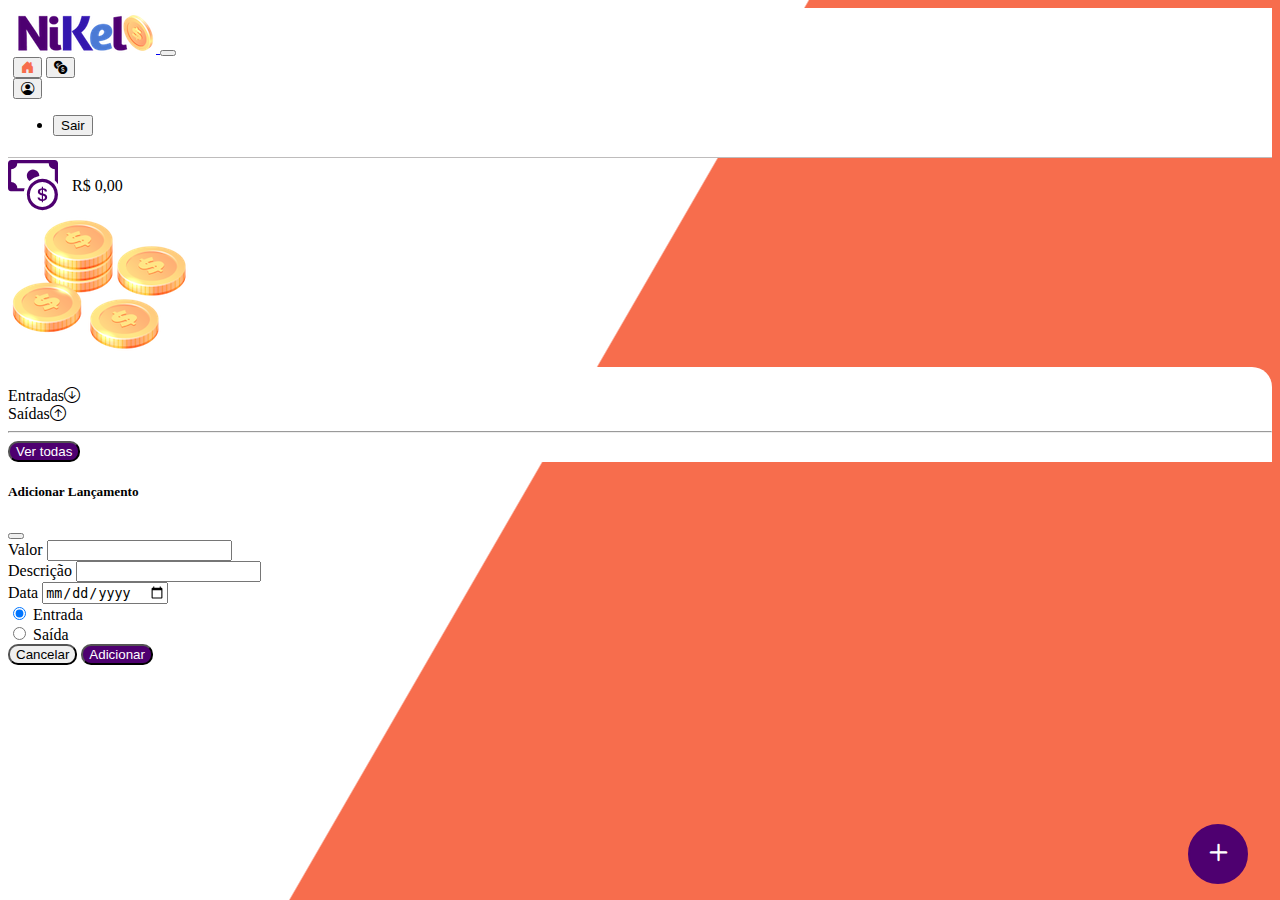
==== public/home.html @ 31aecf66 "Iniciando o Git" ====
<!DOCTYPE html>
<html lang="pt">

<head>
    <meta charset="UTF-8">
    <meta name="viewport" content="width=device-width, initial-scale=1.0">
    <title>Nikel - Home</title>
    <link href="https://cdn.jsdelivr.net/npm/bootstrap@5.3.1/dist/css/bootstrap.min.css" rel="stylesheet"
        integrity="sha384-4bw+/aepP/YC94hEpVNVgiZdgIC5+VKNBQNGCHeKRQN+PtmoHDEXuppvnDJzQIu9" crossorigin="anonymous">
    <link rel="stylesheet" href="https://cdn.jsdelivr.net/npm/bootstrap-icons@1.10.5/font/bootstrap-icons.css">
    <link rel="stylesheet" href="./css/styles.css">
</head>

<body id="app">
    <header>
        <nav class="navbar navbar-expand navbar-light bg-white">
            <div class="container-fluid">
                <a class="navbar-brand" href="#">
                    <img src="./assets/nikel-small-logo.png" alt="logo nikel" class="img-fluid" srcset="">
                </a>
                <button class="navbar-toggler" type="button" data-bs-toggle="collapse"
                    data-bs-target="#navbarSupportedContent" aria-controls="navbarSupportedContent"
                    aria-expanded="false" aria-label="Toggle navigation">
                    <span class="navbar-toggler-icon"></span>
                </button>
                <div class="collapse navbar-collapse justify-content-end" id="navbarSupportedContent">
                    <div class="d-flex menu">
                        <a href="home.html"><button class="btn" type="button"><i
                                    class="bi bi-house-door-fill fs-4 color-secondary"></i></button></a>
                        <a href="transactions.html"><button class="btn" type="button"><i
                                    class="bi bi-currency-exchange fs-4"></i></button></a>
                        <div class="dropdown">
                            <div class="dropdown">
                                <button class="btn" type="button" id="dropdownMenuButton1" data-bs-toggle="dropdown"
                                    aria-expanded="false">
                                    <i class="bi bi-person-circle fs-4"></i>
                                </button>
                                <ul class="dropdown-menu logout" aria-labelledby="dropdownMenuButton1">
                                    <li><button class="dropdown-item" id="button-logout">Sair</button></li>

                                </ul>
                            </div>
                        </div>
                    </div>
                </div>
        </nav>
    </header>
    <main>
        <div class="container-lg">
            <div class="row">
                <div class="col d-flex mt-4 justify-content-start align-items-center">
                    <i class="bi bi-cash-coin color-primary icon-detail"></i>
                    <span class="fs-2" id="total">R$ 0,00</span>
                </div>
                <div class="col d-flex mt-4 justify-content-end">
                    <div class="text-center">
                        <img src="./assets/coins-small.png" alt="img coins" srcset="">
                    </div>
                </div>
            </div>
            <div class="row">
                <div class="col-12 info shadow-lg">
                    <div class="container">
                        <div class="row">
                            <div class="col-6">
                                <span class="fs-4">Entradas<i class="bi bi-arrow-down-circle fs-2 align-middle"></i></span>
                            </div>
                            <div class="col-6">
                                <span class="fs-4">Saídas<i class="bi bi-arrow-up-circle fs-2 align-middle"></i></span>
                            </div>
                            <div class="col-12 my-2">
                                <hr>
                            </div>
                        </div>
                        <div class="row">
                            <div class="col-6">
                                <div class="container p-0" id="cash-in-list">
                                    
                            </div>
                            <div class="col-6">
                                <div class="container p-0" id="cash-out-list">
                                    
                                </div>
                            </div>
                            <div class="col-12 mb-4">
                                <button type="button" class="btn button-default" id="transactions-button">Ver todas</button>
                            </div>
                        </div>
                    </div>
                </div>
                <button class="btn button-float" data-bs-toggle="modal" data-bs-target="#transactions-modal"><i class="bi bi-plus"></i></button>
            </div>

            <!-- Modal -->
  <div class="modal fade" id="transactions-modal" tabindex="-1" aria-labelledby="exampleModalLabel" aria-hidden="true">
    <div class="modal-dialog">
      <div class="modal-content">
        <div class="modal-header">
          <h5 class="modal-title" id="exampleModalLabel">Adicionar Lançamento</h5>
          <button type="button" class="btn-close" data-bs-dismiss="modal" aria-label="Close"></button>
        </div>
        <form id="transactions-form">
        <div class="modal-body">
            
                <div class="mb-3">
                  <label for="value-input" class="form-label">Valor</label>
                  <input type="number" step="any" class="form-control" id="value-input" aria-describedby="emailHelp" required>
                </div>
                <div class="mb-3">
                    <label for="description-input" class="form-label">Descrição</label>
                    <input type="text" class="form-control" id="description-input" required>
                 </div>
                 <div class="mb-3">
                    <label for="date-input" class="form-label">Data</label>
                    <input type="date" class="form-control" id="date-input" required>
                 </div> 
                 <div class="mb-3">
                    <div class="form-check form-check-inline">
                        <input class="form-check-input" type="radio" name="type-input" id="inlineRadio1" value="1" checked>
                        <label class="form-check-label" for="inlineRadio1">Entrada</label>
                      </div>
                      <div class="form-check form-check-inline">
                        <input class="form-check-input" type="radio" name="type-input" id="inlineRadio2" value="2">
                        <label class="form-check-label" for="inlineRadio2">Saída</label>
                      </div>   
                 </div>
               <div class="modal-footer">
          <button type="button" class="btn btn-secondary button-cancel" data-bs-dismiss="modal">Cancelar</button>
          <button type="submit" class="btn button-default">Adicionar</button>
        </div>
        </form>
      </div>
    </div>
  </div>
    </main>

    <script src="https://cdn.jsdelivr.net/npm/bootstrap@5.1.3/dist/js/bootstrap.bundle.min.js"
        integrity="sha384-ka7Sk0Gln4gmtz2MlQnikT1wXgYsOg+OMhuP+IlRH9sENBO0LRn5q+8nbTov4+1p"
        crossorigin="anonymous"></script>
        <script src="./js/home.js"></script>
</body>

</html>
---- public/css/styles.css ----
#login {
    background: linear-gradient(120deg, #f76d4d 44.9%, #ffffff 45%) no-repeat fixed;
}

#app {
    background: linear-gradient(120deg, #ffffff 44.9%, #f76d4d 45%) no-repeat fixed;
}

header {
    border-bottom: 1px solid #bebcbc;
    padding: 5px;
    background-color: #ffffff;
}

.color-primary {
    color: #4e0070;
}

.color-secondary {
    color: #f76d4d;
}

.icon-detail {
    font-size: 50px;
    margin-right: 10px;
    vertical-align: middle;
}

.text-login {
    color: #ffffff;
    font-size: 18px;
    font-weight: 500;
}


.button-login {
    border-radius: 10px;
    background-color: #4e0070;
    color: #ffffff;
    width: 50%;
    margin: 0 25%;
}

.button-default {
    border-radius: 10px;
    background-color: #4e0070;
    color: #ffffff;
}

.button-cancel {
    border-radius: 10px;
}

.button-float {
    border-radius: 100%;
    height: 60px;
    width: 60px;
    position: fixed;
    padding: 0 !important;
    bottom: 1rem;
    right: 2rem;
    font-size: 35px;
    border: 2px solid #4e0070;
    background-color: #4e0070;
    color: #ffffff;
}

.button-float:hover {
    border: 2px solid #f76d4d;
    background-color: #ffffff;
    color: #f76d4d;

}

.button-login:hover, .button-default:hover {
    background: #f76d4d;
    color: #ffffff;
}

.link-default {
    color: #4e0070;
    cursor: pointer;
}

.link-default:hover {
    color: #f76d4d;
}

.info {
    background-color: #ffffff;
    border-radius: 20px 20px 0px 0px;
    padding: 20px 0px 0px 0px;
}

.label {
    display:block;
}

.input[type = 'submit'],
label {
    margin-top: 1rem;
}

.logout {
    min-width: 5rem !important;
}

.menu {
    margin-right: 20px;
    }
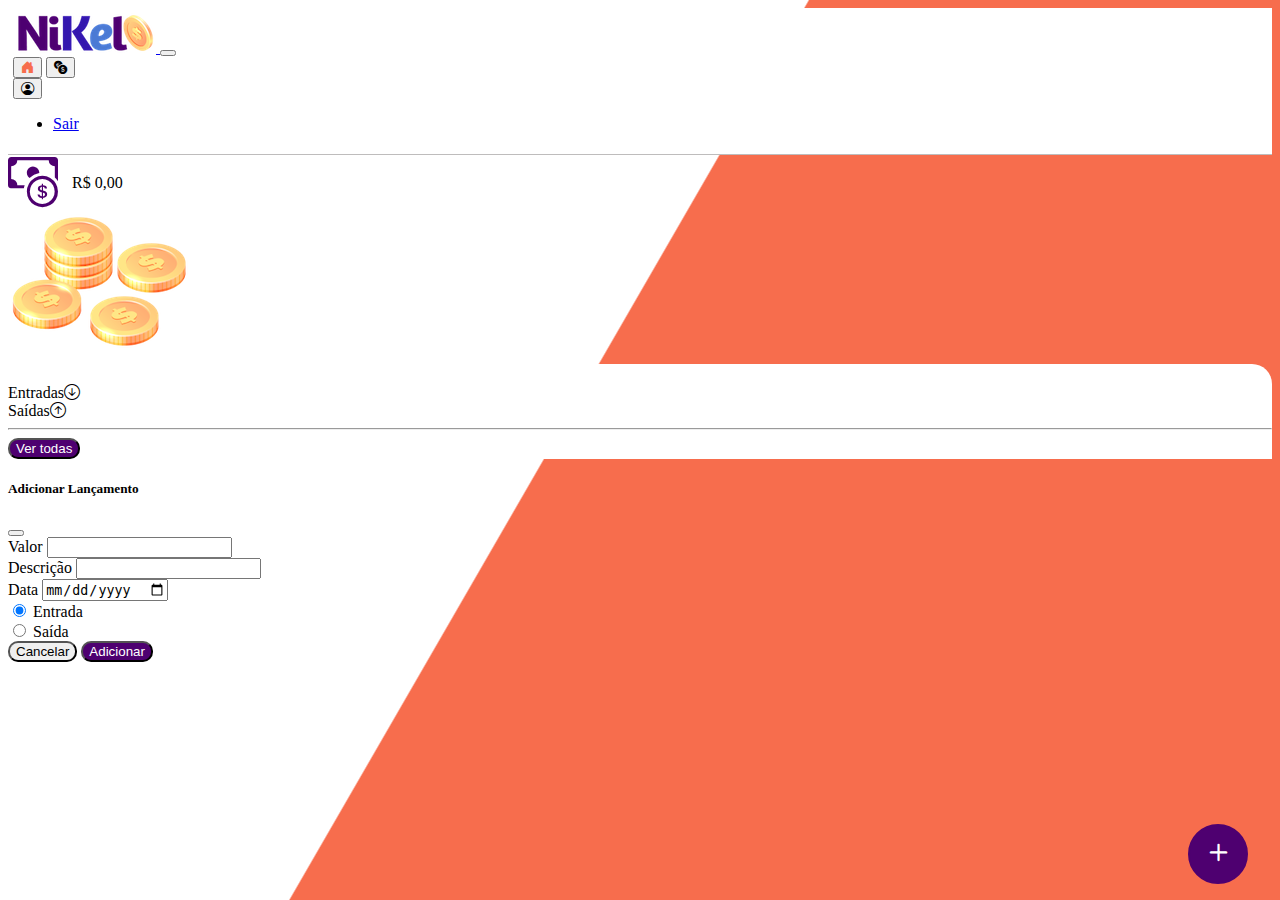
==== commit 90a5fd2b: "Alterações" ====
--- a/public/home.html
+++ b/public/home.html
@@ -27,16 +27,15 @@
                     <div class="d-flex menu">
                         <a href="home.html"><button class="btn" type="button"><i
                                     class="bi bi-house-door-fill fs-4 color-secondary"></i></button></a>
-                        <a href="transactions.html"><button class="btn" type="button"><i
-                                    class="bi bi-currency-exchange fs-4"></i></button></a>
-                        <div class="dropdown">
+                        <a href="transactions.html"><button class="btn" type="button"><i class="bi bi-currency-exchange fs-4"></i></button></a>
+                        
                             <div class="dropdown">
                                 <button class="btn" type="button" id="dropdownMenuButton1" data-bs-toggle="dropdown"
                                     aria-expanded="false">
                                     <i class="bi bi-person-circle fs-4"></i>
                                 </button>
                                 <ul class="dropdown-menu logout" aria-labelledby="dropdownMenuButton1">
-                                    <li><button class="dropdown-item" id="button-logout">Sair</button></li>
+                                    <li><a class="dropdown-item" href="#">Sair</a></li>
 
                                 </ul>
                             </div>
@@ -88,21 +87,20 @@
                         </div>
                     </div>
                 </div>
-                <button class="btn button-float" data-bs-toggle="modal" data-bs-target="#transactions-modal"><i class="bi bi-plus"></i></button>
+                <button class="btn button-float" data-bs-toggle="modal" data-bs-target="#transaction-modal"><i class="bi bi-plus"></i></button>
             </div>
 
             <!-- Modal -->
-  <div class="modal fade" id="transactions-modal" tabindex="-1" aria-labelledby="exampleModalLabel" aria-hidden="true">
+  <div class="modal fade" id="transaction-modal" tabindex="-1" aria-labelledby="exampleModalLabel" aria-hidden="true">
     <div class="modal-dialog">
       <div class="modal-content">
         <div class="modal-header">
           <h5 class="modal-title" id="exampleModalLabel">Adicionar Lançamento</h5>
           <button type="button" class="btn-close" data-bs-dismiss="modal" aria-label="Close"></button>
         </div>
-        <form id="transactions-form">
+        <form id="transaction-form">
         <div class="modal-body">
-            
-                <div class="mb-3">
+               <div class="mb-3">
                   <label for="value-input" class="form-label">Valor</label>
                   <input type="number" step="any" class="form-control" id="value-input" aria-describedby="emailHelp" required>
                 </div>
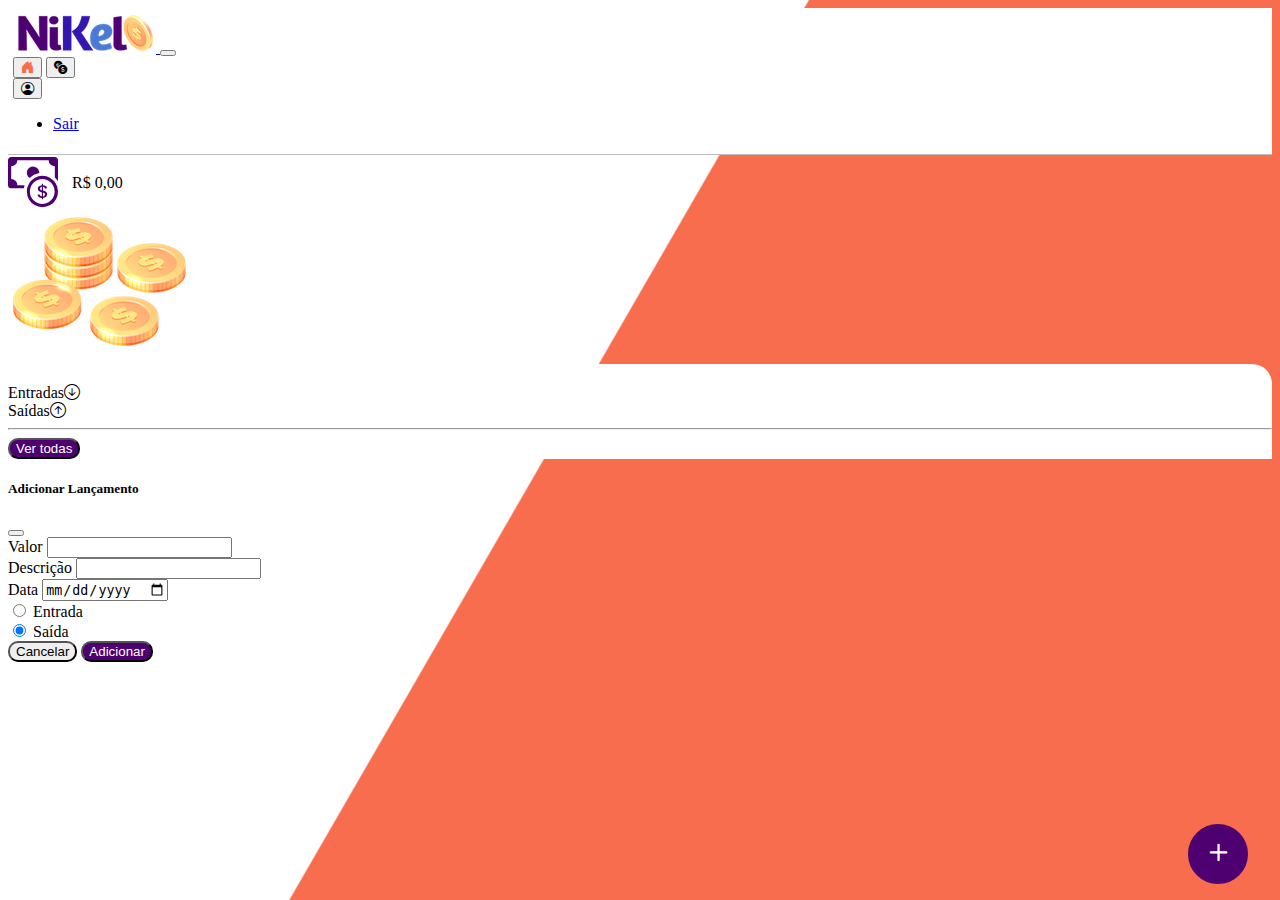
==== commit 0166a7fd: "Modificações" ====
--- a/public/home.html
+++ b/public/home.html
@@ -85,7 +85,7 @@
                                 <button type="button" class="btn button-default" id="transactions-button">Ver todas</button>
                             </div>
                         </div>
-                    </div>
+                    </div> 
                 </div>
                 <button class="btn button-float" data-bs-toggle="modal" data-bs-target="#transaction-modal"><i class="bi bi-plus"></i></button>
             </div>
@@ -118,7 +118,7 @@
                         <label class="form-check-label" for="inlineRadio1">Entrada</label>
                       </div>
                       <div class="form-check form-check-inline">
-                        <input class="form-check-input" type="radio" name="type-input" id="inlineRadio2" value="2">
+                        <input class="form-check-input" type="radio" name="type-input" id="inlineRadio2" value="2" checked>
                         <label class="form-check-label" for="inlineRadio2">Saída</label>
                       </div>   
                  </div>
